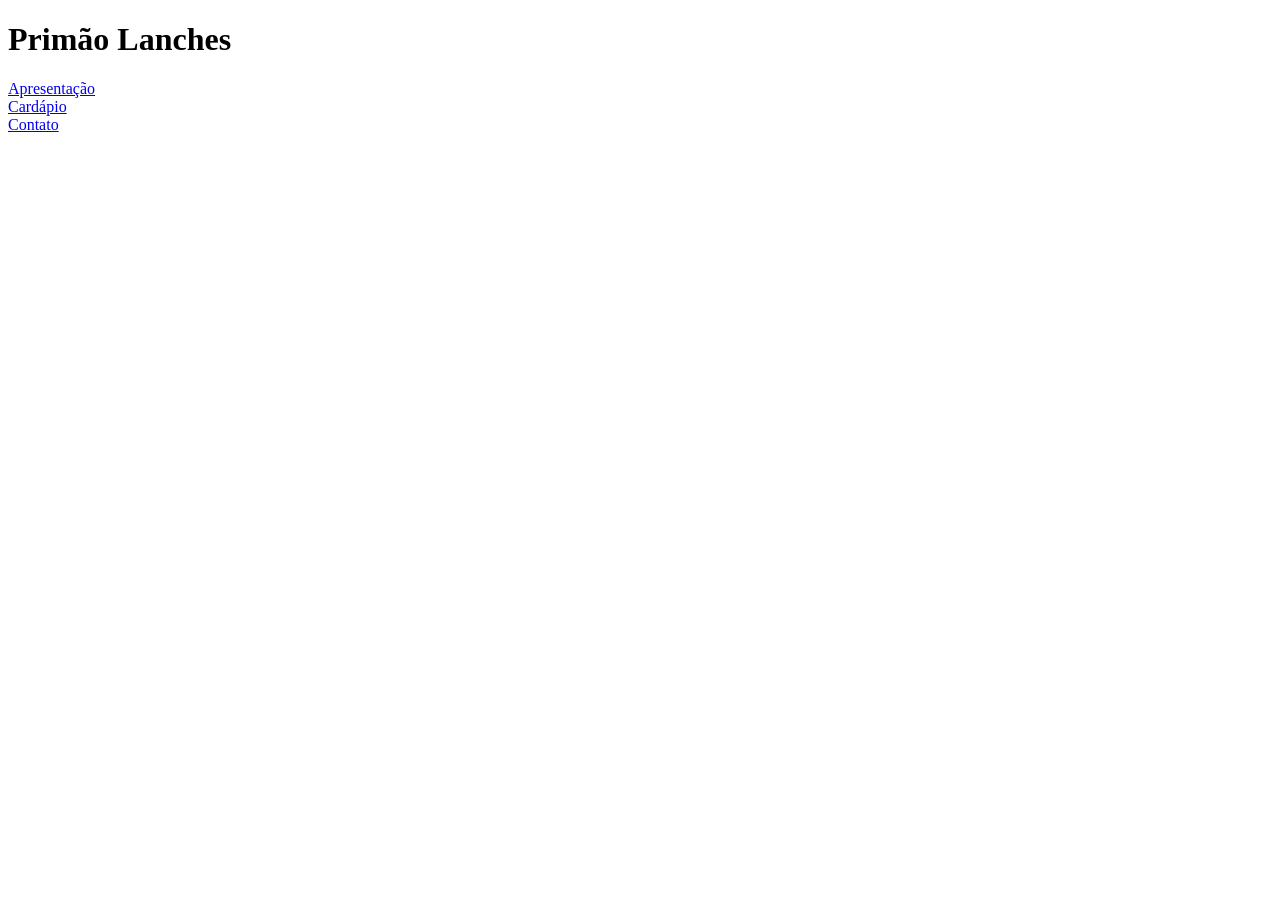
==== cardapio.html @ 728ea4db ""Importa (ou cria) a estrutura HTML de tema livre"" ====
<!DOCTYPE html>
<html lang="pt-BR">

<head>
    <meta charset="UTF-8">
    <meta name="viewport" content="width=device-width, initial-scale=1.0">
    <title>Primão Lanches</title>
</head>

<body>

    <header>

        <h1>Primão Lanches</h1>

        <nav>

    <a href="index.html">Apresentação</a><br>
    <a href="cardapio.html">Cardápio</a><br>
    <a href="contato.html">Contato</a><br>

        </nav>

    </header>
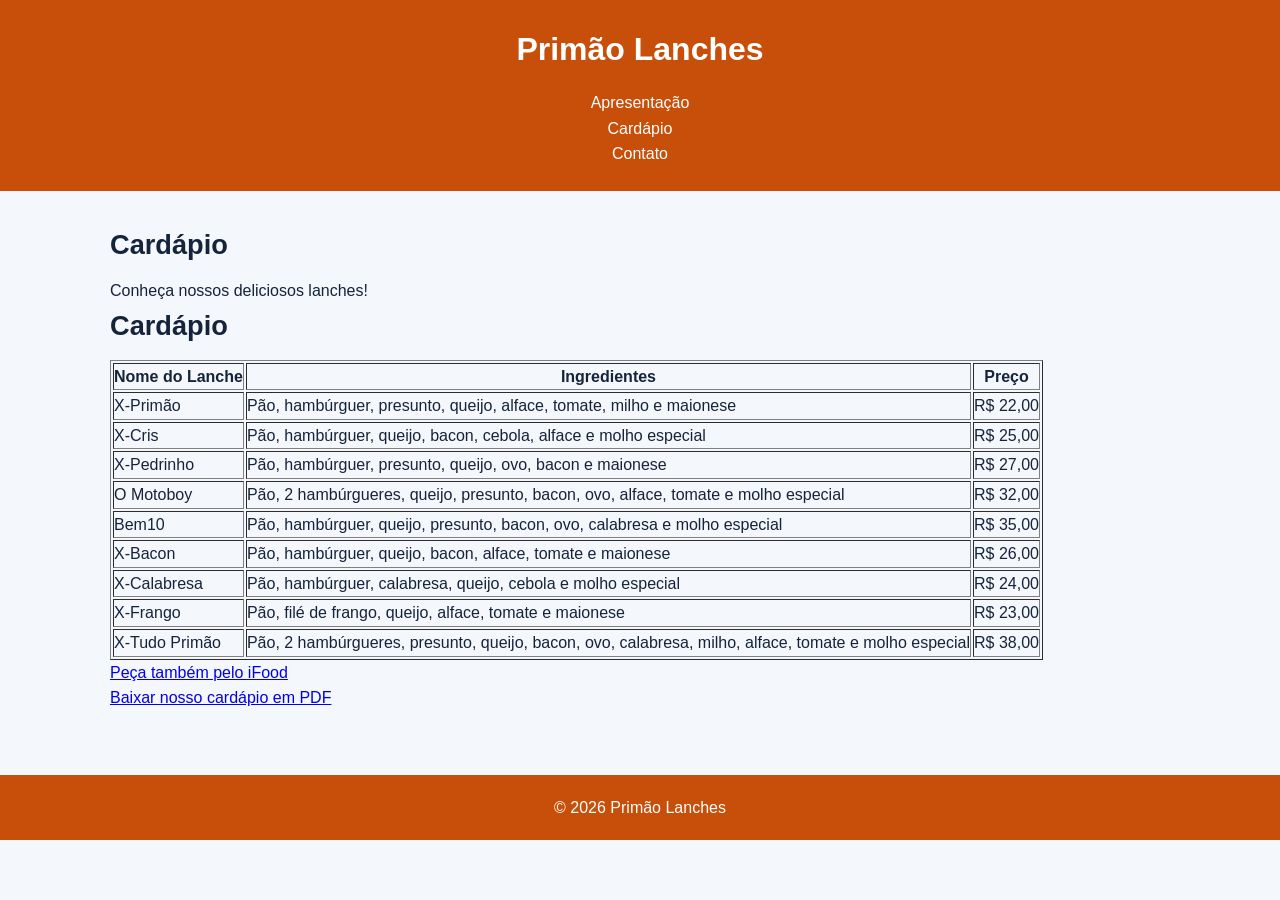
==== commit 1ae4fe5f: ""Aplica seletores de tag: tipografia, cor base, header, nav, main e footer"" ====
--- a/cardapio.html
+++ b/cardapio.html
@@ -1,24 +1,91 @@
 <!DOCTYPE html>
 <html lang="pt-BR">
-
 <head>
     <meta charset="UTF-8">
     <meta name="viewport" content="width=device-width, initial-scale=1.0">
-    <title>Primão Lanches</title>
+    <title>Primão Lanches - Cardápio</title>
+     <link rel="stylesheet" href="style.css">
 </head>
-
 <body>
-
     <header>
-
         <h1>Primão Lanches</h1>
-
         <nav>
-
-    <a href="index.html">Apresentação</a><br>
-    <a href="cardapio.html">Cardápio</a><br>
-    <a href="contato.html">Contato</a><br>
-
+            <a href="index.html">Apresentação</a><br>
+            <a href="cardapio.html">Cardápio</a><br>
+            <a href="contato.html">Contato</a><br>
         </nav>
-
-    </header>+    </header>
+    <main>
+        <section>
+            <h2>Cardápio</h2>
+            <p>Conheça nossos deliciosos lanches!</p>
+            <h2>Cardápio</h2>
+<table border="1">
+    <tr>
+        <th>Nome do Lanche</th>
+        <th>Ingredientes</th>
+        <th>Preço</th>
+    </tr>
+    <tr>
+        <td>X-Primão</td>
+        <td>Pão, hambúrguer, presunto, queijo, alface, tomate, milho e maionese</td>
+        <td>R$ 22,00</td>
+    </tr>
+    <tr>
+        <td>X-Cris</td>
+        <td>Pão, hambúrguer, queijo, bacon, cebola, alface e molho especial</td>
+        <td>R$ 25,00</td>
+    </tr>
+    <tr>
+        <td>X-Pedrinho</td>
+        <td>Pão, hambúrguer, presunto, queijo, ovo, bacon e maionese</td>
+        <td>R$ 27,00</td>
+    </tr>
+    <tr>
+        <td>O Motoboy</td>
+        <td>Pão, 2 hambúrgueres, queijo, presunto, bacon, ovo, alface, tomate e molho especial</td>
+        <td>R$ 32,00</td>
+    </tr>
+    <tr>
+        <td>Bem10</td>
+        <td>Pão, hambúrguer, queijo, presunto, bacon, ovo, calabresa e molho especial</td>
+        <td>R$ 35,00</td>
+    </tr>
+    <tr>
+        <td>X-Bacon</td>
+        <td>Pão, hambúrguer, queijo, bacon, alface, tomate e maionese</td>
+        <td>R$ 26,00</td>
+    </tr>
+    <tr>
+        <td>X-Calabresa</td>
+        <td>Pão, hambúrguer, calabresa, queijo, cebola e molho especial</td>
+        <td>R$ 24,00</td>
+    </tr>
+    <tr>
+        <td>X-Frango</td>
+        <td>Pão, filé de frango, queijo, alface, tomate e maionese</td>
+        <td>R$ 23,00</td>
+    </tr>
+    <tr>
+        <td>X-Tudo Primão</td>
+        <td>Pão, 2 hambúrgueres, presunto, queijo, bacon, ovo, calabresa, milho, alface, tomate e molho especial</td>
+        <td>R$ 38,00</td>
+    </tr>
+</table>
+<p>
+    <a href="https://www.ifood.com.br/" target="_blank">
+    Peça também pelo iFood
+    </a>
+</p>
+<p>
+    <a href="Gemini_Generated_Image_ho1uo2ho1uo2ho1u.png" download>
+        Baixar nosso cardápio em PDF
+    </a>
+</p>
+        </section>
+    </main>
+    <footer>
+        <p>&copy; 2026 Primão Lanches</p>
+    </footer>
+</body>
+</html>
--- a/style.css
+++ b/style.css
@@ -0,0 +1,74 @@
+*{
+    margin: 0;
+    padding: 0;
+    box-sizing: border-box;
+}
+body {
+    font-family: Arial, Helvetica, sans-serif;
+    background-color: #f4f7fb;
+    color: #15243b;
+    line-height: 1.6;
+}
+
+header,
+footer {
+    background-color: #c74f09;
+    color: #ffffff;
+}
+
+header {
+    padding: 24px;
+    text-align: center;
+}
+
+nav {
+    margin-top: 15px;
+}
+
+nav ul {
+    list-style: none;
+    display: flex;
+    justify-content: center;
+    flex-wrap: wrap;
+    gap: 12px;
+}
+
+nav a {
+    color: #ffffff;
+    text-decoration: none;
+    padding: 8px 12px;
+    border-radius: 6px;
+}
+
+main {
+    max-width: 1100px;
+    margin: 0 auto;
+    padding: 32px 20px;
+}
+
+section {
+    margin-bottom: 32px;
+}
+
+h1,
+h2,
+h3 {
+    margin-bottom: 12px;
+}
+
+h1 {
+    font-size: 2rem;
+}
+
+h2 {
+    font-size: 1.7rem;
+}
+
+h3 {
+    color: #f57600;
+}
+
+footer {
+    padding: 20px;
+    text-align: center;
+}
